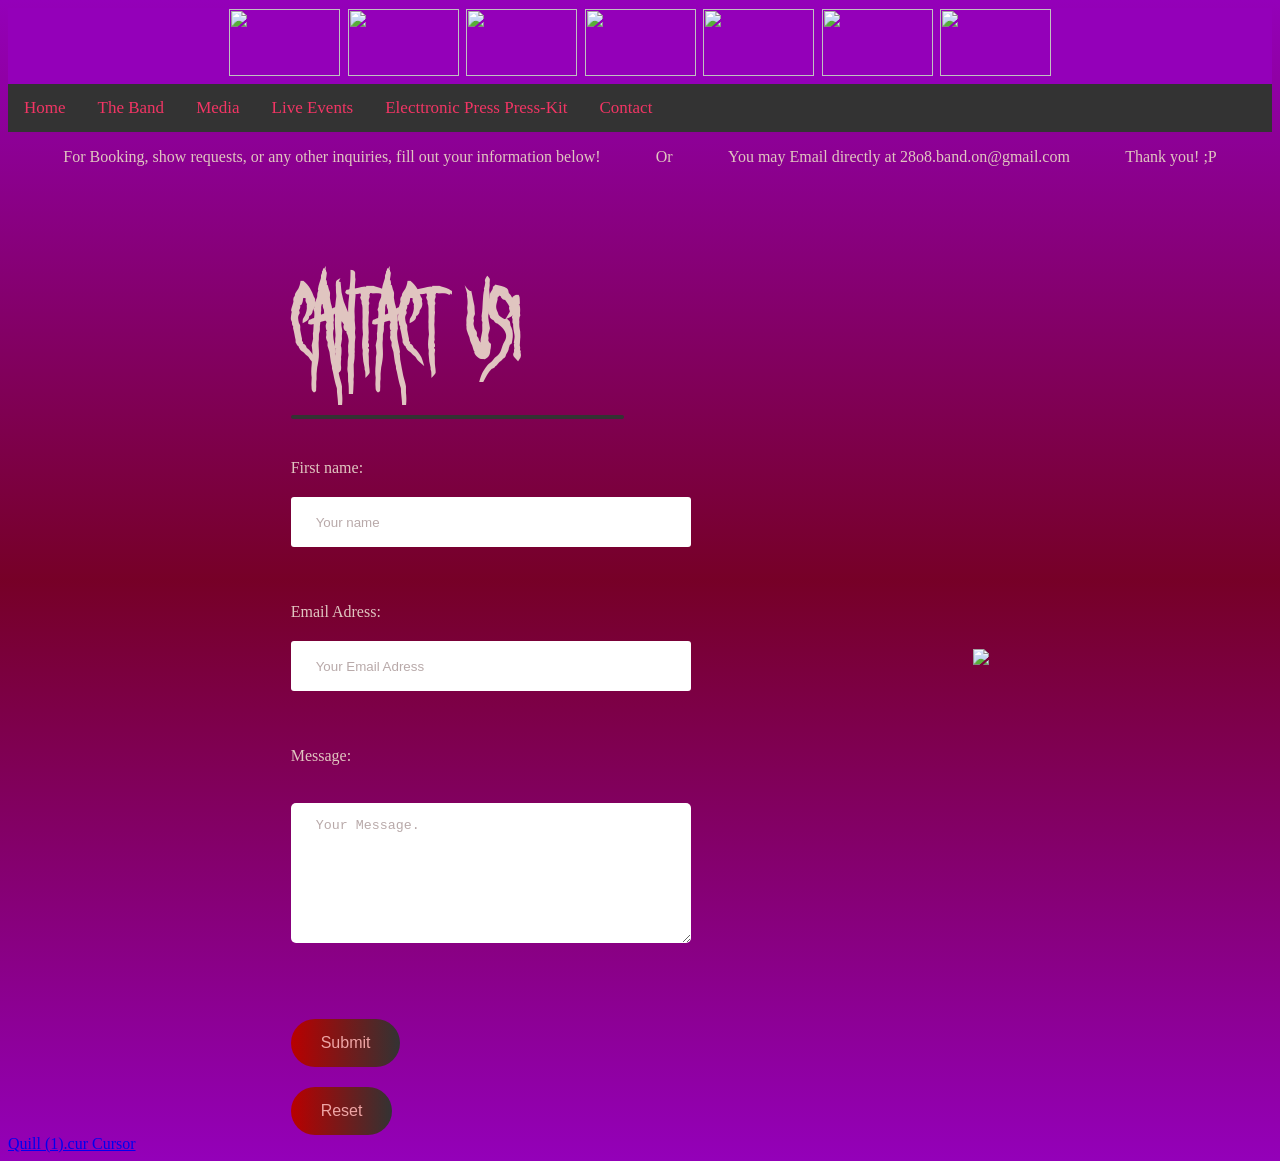
==== Contact.html @ b3b913e6 "28o8Web 0.01 Initial file upload for the 28o8 website" ====
<!DOCTYPE html>
<html>
  <head>
    <meta charset="UTF-8">
    <meta http-equiv="X-UA-Compatible" content="IE=edge">
    <meta name="viewport" content="width=device-width, initial-scale=1.0">
    <link rel="stylesheet" href="contactstyle.css">
    <title>28Ø8</title>
</head>

<div class="header">
 <img src="Promo&Logo\28o8-Logo.PNG" width="111" height="67">
 <img src="Promo&Logo\28o8-Logo.PNG" width="111" height="67">
 <img src="Promo&Logo\28o8-Logo.PNG" width="111" height="67">
 <img src="Promo&Logo\28o8-Logo.PNG" width="111" height="67">
 <img src="Promo&Logo\28o8-Logo.PNG" width="111" height="67">
 <img src="Promo&Logo\28o8-Logo.PNG" width="111" height="67">
 <img src="Promo&Logo\28o8-Logo.PNG" width="111" height="67">
 
  
</div>

</div>
    <div class="topnav">
        <a class="nav-link" href="index.html">Home</a> 
            <a class="nav-link" href="TheBand.html">The Band</a>
            <a class="nav-link" href="Media.html">Media</a>
            <a class="nav-link" href="Events.html">Live Events</a>
             <a class="nav-link" href="EPK.html">Electtronic Press Press-Kit</a>
            <a class="nav-link" href="Contact.html">Contact</a>
      </div>

<body style="background-color:rgb(0, 0, 0);" class="text-center" > 

  <div class="contact-container">
<p style="color: rgb(224, 197, 192);" >For Booking, show requests, or any other inquiries, fill out your information below!</p>
<p style="color: rgb(224, 197, 192);" >Or</p>
<p style="color: rgb(224, 197, 192);" >You may Email directly at 28o8.band.on@gmail.com</p>
<p style="color: rgb(224, 197, 192);" >Thank you! ;P</p>
</div>
<div class="contact-container">

<form 
style="color: rgb(224, 197, 192);"
action="" class = "contact-left">
<div class="contact-left-title">
<h2 style="color: rgb(224, 197, 192);">Cantact Us!</h2>
<hr>
</div>

  First name: <input type="text" name="name" placeholder="Your name" class="contact-inputs" required><br><br>
  Email Adress: <input type="email" name="email" placeholder="Your Email Adress" class="contact-inputs" required><br><br>
 Message:
 <br><br>
  <textarea name="message" id="" placeholder="Your Message." class="contact-inputs" required></textarea>
 <br><br>

  <button type="submit">Submit</button>
  <button type="reset">Reset</button>
</form>
<div class="contact-right">
  <img src="/28o8\28o8Web\Promo&Logo\28o8-Logo.PNG">

</div>
</div>

</body>
</html>

<style type="text/css">
body{
cursor:url("[data-uri]"), auto;
 cursor:url("[data-uri]"), auto;

}
</style>
<a href="https://www.rw-designer.com/cursor-detail/61730" title="Get free cursors for your web.">Quill (1).cur Cursor</a>
---- contactstyle.css ----
*{

    padding: 0p;
    margin: 0p;
    box-sizing: border-box;
}


@font-face {
  font-family: 'Ghastly' ;
  src: url(Ghastly_Panic.ttf);
}
body{
cursor:url("[data-uri]"), auto;

background: linear-gradient(#9400b9, #be003f9f, #9400b9);

}


.contact-container{
    hight: 100vh;
    display: flex;
    align-items: center;
    justify-content: space-evenly;
}

.contact-left{
    display: flex;
    flex-direction: column;
    align-items: start;
    gap: 20px;
}

.contact-left-title h2 {
    font-family: 'Ghastly';
    font-weight: 600;
    color: #f13564;
    font-size: 100px;
    margin-bottom: 5px;
}

.contact-left-title hr{
    border: none;
    width: 333px;
    height: 4px;
    background-color: #333;
    border-radius: 10px;
    margin-bottom: 20px;
}

.contact-inputs{
    width: 400px;
height: 50px;
border: none;
outline: none;
padding-left: 25px;
font-weight: 500;
color: #9400b9;
border-radius: 3px;
 cursor:url("[data-uri]"), auto;

}

.contact-left textarea{
    height: 140px;
    padding-top: 15px;
    border-radius: 5px;
     cursor:url("[data-uri]"), auto;

}

.contact-inputs:focus{
    border: 5px solid #cf0000;
}

.contact-inputs::placeholder{
    color: rgba(110, 79, 79, 0.486);
}

.contact-left button{
    display: flex;
    align-items: center;
    padding: 15px 30px;
    font-size: 16px;
    color: #eea5a5;
    gap: 10px;
    border: none;
    border-radius: 50px;
    background: linear-gradient(270deg, #333, #b90000);
    cursor: url("[data-uri]"), pointer;

}
.contact-left button img{
    height: 15px;
}
.contact-right img{
    width: 500px;
}


h1 { font-family: 'Ghastly' ;
font-size: 500%;
}

.header {
  padding: 1px;
  text-align: center;
  background: #9400b9;
  color: white;
  font-size: 30px;
}

/* Add a black background color to the top navigation */
.topnav {
  background-color: #333;
  overflow: hidden;
}

/* Style the links inside the navigation bar */
.topnav a {
  float: left;
  color: #f13564;
  text-align: center;
  padding: 14px 16px;
  text-decoration: none;
  font-size: 17px;
}

/* Change the color of links on hover */
.topnav a:hover {
  background-color: #9400b9;
  color: rgb(255, 187, 187);
  cursor: url("[data-uri]"), pointer;
}


/* Add a color to the active/current link */
.topnav a.active {
  background-color: #9400b9;
  color: white;
}

.handCursor {
    cursor: url("[data-uri]"), pointer;
}
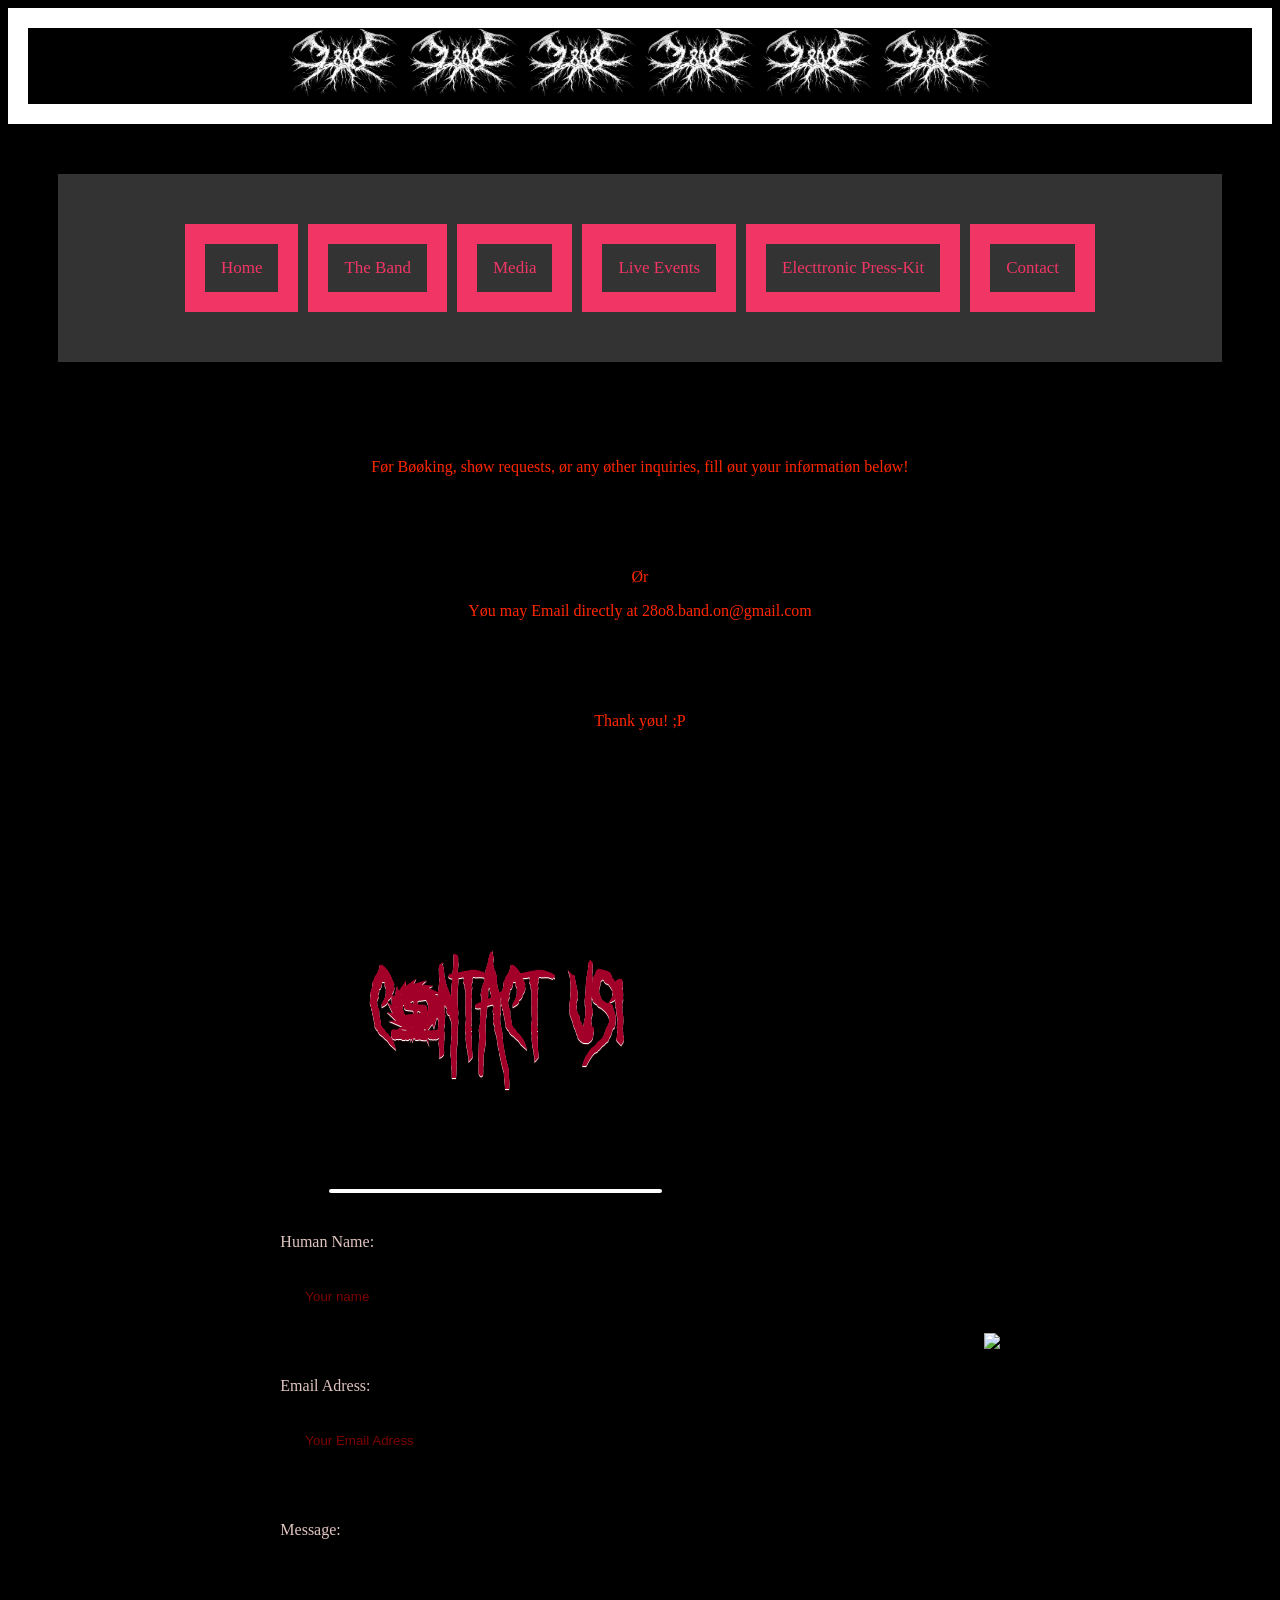
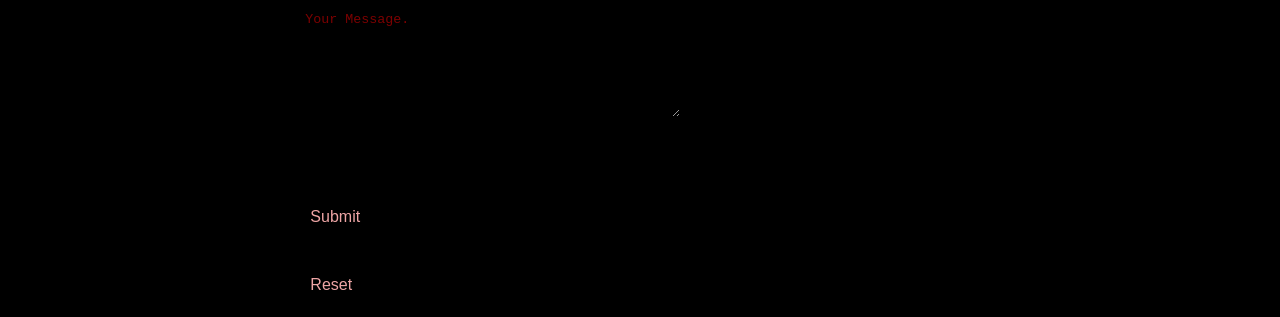
==== commit 79575e92: "28o8Web 1.10 Second Full overhaul, Mobile friendly." ====
--- a/Contact.html
+++ b/Contact.html
@@ -15,9 +15,6 @@
  <img src="Promo&Logo\28o8-Logo.PNG" width="111" height="67">
  <img src="Promo&Logo\28o8-Logo.PNG" width="111" height="67">
  <img src="Promo&Logo\28o8-Logo.PNG" width="111" height="67">
- <img src="Promo&Logo\28o8-Logo.PNG" width="111" height="67">
- 
-  
 </div>
 
 </div>
@@ -26,29 +23,34 @@
             <a class="nav-link" href="TheBand.html">The Band</a>
             <a class="nav-link" href="Media.html">Media</a>
             <a class="nav-link" href="Events.html">Live Events</a>
-             <a class="nav-link" href="EPK.html">Electtronic Press Press-Kit</a>
+             <a class="nav-link" href="EPK.html">Electtronic Press-Kit</a>
             <a class="nav-link" href="Contact.html">Contact</a>
       </div>
 
 <body style="background-color:rgb(0, 0, 0);" class="text-center" > 
 
-  <div class="contact-container">
-<p style="color: rgb(224, 197, 192);" >For Booking, show requests, or any other inquiries, fill out your information below!</p>
-<p style="color: rgb(224, 197, 192);" >Or</p>
-<p style="color: rgb(224, 197, 192);" >You may Email directly at 28o8.band.on@gmail.com</p>
-<p style="color: rgb(224, 197, 192);" >Thank you! ;P</p>
+  <div class="top">
+<p style="color: rgb(255, 38, 0);" >Før Bøøking, shøw requests, ør any øther inquiries, fill øut yøur inførmatiøn beløw!</p>
+</div>
+<div class="top">
+<p style="color: rgb(255, 38, 0);" >Ør</p>
+
+<p style="color: rgb(255, 38, 0);" >Yøu may Email directly at 28o8.band.on@gmail.com</p>
+</div>
+<div class="top">
+<p style="color: rgb(255, 38, 0);" >Thank yøu! ;P</p>
 </div>
 <div class="contact-container">
 
 <form 
 style="color: rgb(224, 197, 192);"
-action="" class = "contact-left">
+action="https://api.web3forms.com/submit" method="POST" class = "contact-left">
 <div class="contact-left-title">
-<h2 style="color: rgb(224, 197, 192);">Cantact Us!</h2>
+<h2 >Cøntact Us!</h2>
 <hr>
 </div>
-
-  First name: <input type="text" name="name" placeholder="Your name" class="contact-inputs" required><br><br>
+<input type="hidden" name="access_key" value="8584a052-3548-40fe-9aa5-ba09dcd7baba">
+ Human Name: <input type="text" name="name" placeholder="Your name" class="contact-inputs" required><br><br>
   Email Adress: <input type="email" name="email" placeholder="Your Email Adress" class="contact-inputs" required><br><br>
  Message:
  <br><br>
@@ -74,4 +76,4 @@
 
 }
 </style>
-<a href="https://www.rw-designer.com/cursor-detail/61730" title="Get free cursors for your web.">Quill (1).cur Cursor</a>
+<a href="https://www.rw-designer.com/cursor-detail/61730" title="Get free cursors for your web."></a>
--- a/contactstyle.css
+++ b/contactstyle.css
@@ -13,12 +13,19 @@
 body{
 cursor:url("[data-uri]"), auto;
 
-background: linear-gradient(#9400b9, #be003f9f, #9400b9);
-
-}
-
-
+background-image: url("/28o8/28o8Web/Texture/marbre4.png");
+
+}
+
+.top {
+    text-align: center;
+    background-image: url("/28o8/28o8Web/Texture/Scroll-Hor.webp");
+    background-position: center;
+    background-size: 100% 100%;
+    padding: 30px;
+}
 .contact-container{
+    color: #ffffff;
     hight: 100vh;
     display: flex;
     align-items: center;
@@ -34,8 +41,24 @@
 
 .contact-left-title h2 {
     font-family: 'Ghastly';
+    text-align: center;
+    background-image: url("/28o8/28o8Web/Texture/Tombstone.png");
+    background-position: center;
+    background-size: 100% 100%;
+    padding: 90px;
     font-weight: 600;
-    color: #f13564;
+    color: #a30029;
+    text-shadow: 
+      0 1px 0 #ffffff, 
+      0 2px 0 #350e0e, 
+      0 3px 0 #030101, 
+      0 4px 0 #000000, 
+      0 5px 0 #000000,
+      0 6px 1px rgba(0,0,0,.1),
+      0 0 5px rgba(0,0,0,.1),
+      0 1px 3px rgba(0,0,0,.3),
+      0 3px 5px rgba(0,0,0,.2),
+      0 5px 10px rgba(0,0,0,.25);
     font-size: 100px;
     margin-bottom: 5px;
 }
@@ -44,38 +67,45 @@
     border: none;
     width: 333px;
     height: 4px;
-    background-color: #333;
+    background-color: #ffffff;
     border-radius: 10px;
     margin-bottom: 20px;
 }
 
 .contact-inputs{
+    background: transparent;
+    background-image: url("/28o8/28o8Web/Texture/BorderStoneWall.png");
+    background-position: center;
+    background-size: 100% 100%;
     width: 400px;
 height: 50px;
 border: none;
 outline: none;
 padding-left: 25px;
 font-weight: 500;
-color: #9400b9;
+color: #ff0000;
 border-radius: 3px;
  cursor:url("[data-uri]"), auto;
 
 }
 
 .contact-left textarea{
+    background: transparent;
+    background-image: url("/28o8/28o8Web/Texture/Scroll-Hor.webp");
+    background-position: center;
+    background-size: 100% 100%;
     height: 140px;
-    padding-top: 15px;
-    border-radius: 5px;
+    padding-top: 35px;
      cursor:url("[data-uri]"), auto;
 
 }
 
 .contact-inputs:focus{
-    border: 5px solid #cf0000;
+    border: 10px solid rgba(255, 0, 0, 0.286);
 }
 
 .contact-inputs::placeholder{
-    color: rgba(110, 79, 79, 0.486);
+    color: rgba(255, 0, 0, 0.486);
 }
 
 .contact-left button{
@@ -86,16 +116,16 @@
     color: #eea5a5;
     gap: 10px;
     border: none;
-    border-radius: 50px;
-    background: linear-gradient(270deg, #333, #b90000);
+    background: transparent;
+    background-image: url("/28o8/28o8Web/Texture/MetalButtonOG.png");
+    background-position: center;
+    background-size: 100% 100%;
     cursor: url("[data-uri]"), pointer;
 
 }
-.contact-left button img{
-    height: 15px;
-}
-.contact-right img{
-    width: 500px;
+.contact-left button:hover {
+    transform: scale(1.14);
+  filter: brightness(1.25);
 }
 
 
@@ -104,21 +134,38 @@
 }
 
 .header {
+    background-image: url("/28o8/28o8Web/Press-Photo/IMG_0582.JPG");
+    background-position: center;
+    background-size: 100% 100%;
+    border:20px solid ;
+    border-image: url("/28o8/28o8Web/Texture/Gold-Frame.png") stretch 38;
   padding: 1px;
   text-align: center;
-  background: #9400b9;
   color: white;
   font-size: 30px;
 }
 
 /* Add a black background color to the top navigation */
 .topnav {
+      background-image: url("/28o8/28o8Web/Texture/WoodBorder.png");
+    background-position: center;
+    background-size: 100% 100%;
   background-color: #333;
-  overflow: hidden;
+  display: flex;
+  gap: 10px;
+  justify-content: center;
+  align-content: center;
+  margin: 50px;
+    padding: 50px 50px 50px 50px;
 }
 
 /* Style the links inside the navigation bar */
 .topnav a {
+    background-image: url("/28o8/28o8Web/Texture/SB178.JPG");
+    background-position: center;
+    background-size: 100% 100%;
+     border:20px solid ;
+    border-image: url("/28o8/28o8Web/Texture/Gold-Frame.png") stretch 38;
   float: left;
   color: #f13564;
   text-align: center;
@@ -129,6 +176,8 @@
 
 /* Change the color of links on hover */
 .topnav a:hover {
+    transform: scale(1.14);
+  filter: brightness(1.25);
   background-color: #9400b9;
   color: rgb(255, 187, 187);
   cursor: url("[data-uri]"), pointer;
@@ -137,10 +186,43 @@
 
 /* Add a color to the active/current link */
 .topnav a.active {
+    background-image: url("/28o8/28o8Web/Texture/BorderStoneWall.png");
+    background-position: center;
+    background-size: 100% 100%;
   background-color: #9400b9;
   color: white;
 }
 
 .handCursor {
     cursor: url("[data-uri]"), pointer;
+}
+
+@media (max-width: 600px) {
+.contact-inputs {
+    width: 80vw;
+
+}
+.contact-right{
+display: none;
+}
+
+}
+@media (max-width: 800px) {
+.contact-inputs {
+    width: 80vw;
+
+}
+.contact-right{
+display: none;
+}
+.topnav {
+      background-image: url("/28o8/28o8Web/Texture/WoodBorder90.png");
+    background-position: center;
+    background-size: 100% 100%;
+  background-color: #333;
+  overflow: hidden;
+  display: grid;
+    align-items: center;
+    padding: 50px 5px 50px 5px;
+}
 }
